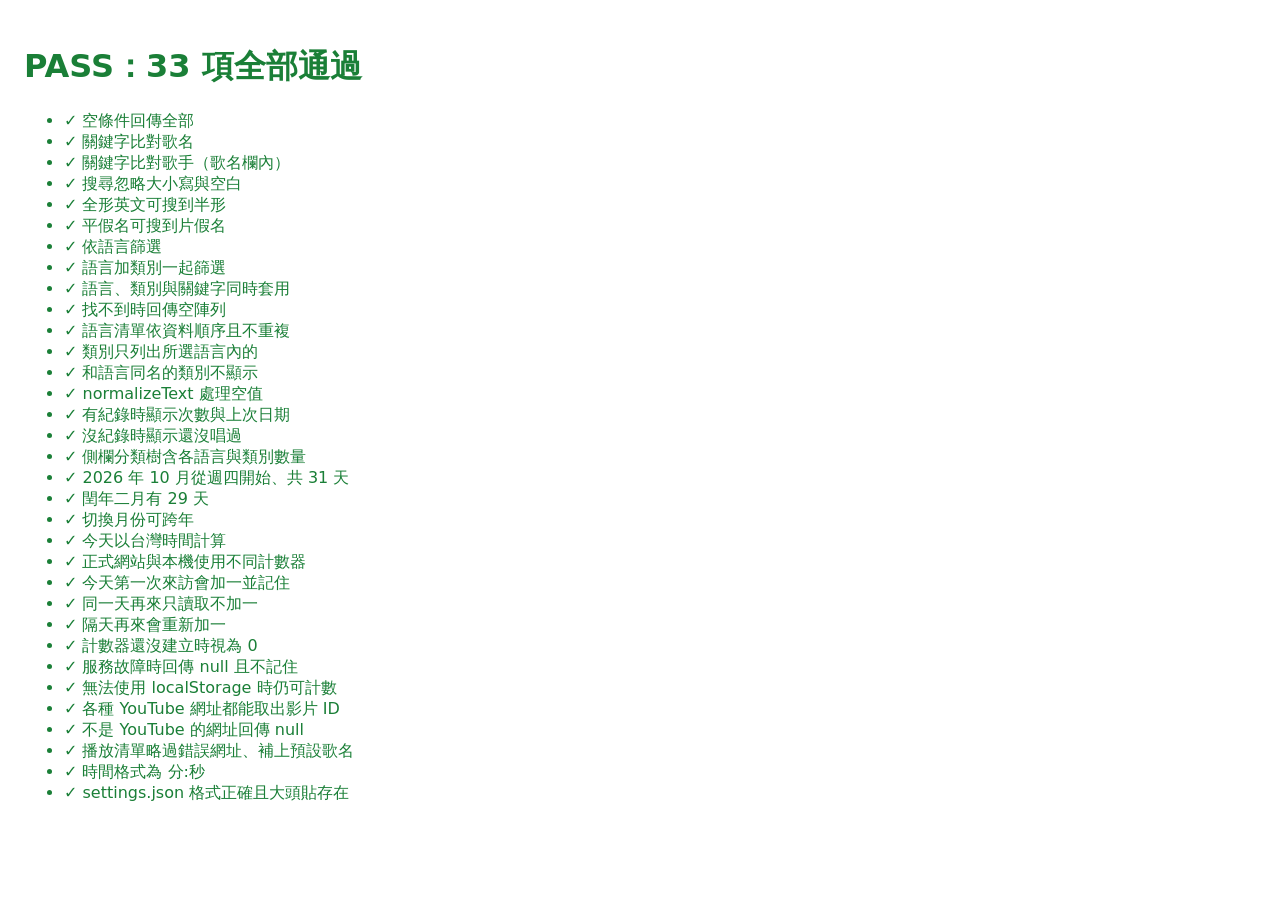
==== tests/filter.test.html @ 895b3527 "新增網站主人大頭貼與懷舊風格 YouTube 播放器 - 側欄日曆上方顯示網站主人大頭貼（480px JPG） - 分類列表下方新增粉紅配色播放器：自訂播放、進度、時間、音量控制，可放多首歌 - 大頭" ====
<!doctype html>
<html lang="zh-Hant">
<head>
  <meta charset="utf-8">
  <title>網頁邏輯測試</title>
  <style>
    body { font-family: system-ui, sans-serif; padding: 16px; }
    .pass { color: #1a7f37; } .fail { color: #cf222e; }
  </style>
</head>
<body>
  <h1 id="summary">執行中…</h1>
  <ul id="results"></ul>
  <script type="module">
    import { ALL, availableCategories, categoryTree, filterSongs, listLanguages, normalizeText, sungInfo } from "../site/filter.js";
    import { isoDate, monthGrid, shiftMonth, todayInTaipei } from "../site/calendar.js";
    import { countVisit, namespaceFor } from "../site/counter.js";
    import { formatTime, parseYouTubeId, playlistFrom } from "../site/player.js";

    const song = (name, language, category) => ({ name, language, category, count: 0, lastSung: null });
    const songs = [
      song("ドライフラワー", "日文", "JPOP"),
      song("残酷な天使のテーゼ", "日文", "動漫歌曲"),
      song("Just be friends", "日文", "V家"),
      song("楊丞琳- 理想情人", "中文", "中文"),
      song("黃妃- 追追追", "台語", "台語"),
    ];
    const names = (list) => list.map((s) => s.name);

    // 假的計數服務：記錄呼叫的網址，回傳指定的值
    function fakeCounter(values = {}, { status = 200 } = {}) {
      const calls = [];
      const fetchFn = async (url) => {
        calls.push(url);
        const key = url.split("/").pop();
        if (status !== 200) return { ok: false, status, json: async () => ({}) };
        if (!(key in values)) return { ok: false, status: 404, json: async () => ({ error: "Key not found" }) };
        return { ok: true, status: 200, json: async () => ({ value: values[key] }) };
      };
      return { calls, fetchFn };
    }
    function memoryStorage(initial = {}) {
      const data = { ...initial };
      return { getItem: (k) => data[k] ?? null, setItem: (k, v) => (data[k] = v), data };
    }

    const tests = {
      // ---------- 搜尋與篩選 ----------
      "空條件回傳全部"() {
        eq(filterSongs(songs).length, 5);
      },
      "關鍵字比對歌名"() {
        eq(names(filterSongs(songs, { query: "天使" })), ["残酷な天使のテーゼ"]);
      },
      "關鍵字比對歌手（歌名欄內）"() {
        eq(names(filterSongs(songs, { query: "楊丞琳" })), ["楊丞琳- 理想情人"]);
      },
      "搜尋忽略大小寫與空白"() {
        eq(names(filterSongs(songs, { query: "JUSTBE" })), ["Just be friends"]);
      },
      "全形英文可搜到半形"() {
        eq(names(filterSongs(songs, { query: "ｊｕｓｔ" })), ["Just be friends"]);
      },
      "平假名可搜到片假名"() {
        eq(names(filterSongs(songs, { query: "どらいふらわー" })), ["ドライフラワー"]);
      },
      "依語言篩選"() {
        eq(names(filterSongs(songs, { language: "台語" })), ["黃妃- 追追追"]);
      },
      "語言加類別一起篩選"() {
        eq(names(filterSongs(songs, { language: "日文", category: "V家" })), ["Just be friends"]);
      },
      "語言、類別與關鍵字同時套用"() {
        eq(filterSongs(songs, { language: "日文", category: "JPOP", query: "天使" }).length, 0);
      },
      "找不到時回傳空陣列"() {
        eq(filterSongs(songs, { query: "不存在的歌" }), []);
      },
      "語言清單依資料順序且不重複"() {
        eq(listLanguages(songs), ["日文", "中文", "台語"]);
      },
      "類別只列出所選語言內的"() {
        eq(availableCategories(songs, "日文"), ["JPOP", "動漫歌曲", "V家"]);
      },
      "和語言同名的類別不顯示"() {
        eq(availableCategories(songs, "中文"), []);
        eq(availableCategories(songs, ALL), ["JPOP", "動漫歌曲", "V家"]);
      },
      "normalizeText 處理空值"() {
        eq(normalizeText(undefined), "");
      },
      "有紀錄時顯示次數與上次日期"() {
        eq(sungInfo({ count: 3, lastSung: "2026-10-12" }), "唱過 3 次 · 上次 2026/10/12");
      },
      "沒紀錄時顯示還沒唱過"() {
        eq(sungInfo({ count: 0, lastSung: null }), "還沒唱過");
        eq(sungInfo({}), "還沒唱過");
      },
      "側欄分類樹含各語言與類別數量"() {
        eq(categoryTree(songs), [
          { language: "日文", count: 3, categories: [
            { name: "JPOP", count: 1 }, { name: "動漫歌曲", count: 1 }, { name: "V家", count: 1 },
          ] },
          { language: "中文", count: 1, categories: [] },
          { language: "台語", count: 1, categories: [] },
        ]);
      },

      // ---------- 日曆 ----------
      "2026 年 10 月從週四開始、共 31 天"() {
        const weeks = monthGrid(2026, 10);
        eq(weeks[0], [null, null, null, null, 1, 2, 3]);
        eq(weeks.flat().filter(Boolean).length, 31);
        eq(weeks.every((w) => w.length === 7), true);
      },
      "閏年二月有 29 天"() {
        eq(monthGrid(2028, 2).flat().filter(Boolean).length, 29);
        eq(monthGrid(2026, 2).flat().filter(Boolean).length, 28);
      },
      "切換月份可跨年"() {
        eq(shiftMonth({ year: 2026, month: 12 }, 1), { year: 2027, month: 1 });
        eq(shiftMonth({ year: 2026, month: 1 }, -1), { year: 2025, month: 12 });
      },
      "今天以台灣時間計算"() {
        // UTC 10/15 20:00 = 台灣 10/16 04:00
        eq(todayInTaipei(new Date("2026-10-15T20:00:00Z")), { year: 2026, month: 10, day: 16 });
        eq(isoDate({ year: 2026, month: 1, day: 5 }), "2026-01-05");
      },

      // ---------- 訪客計數 ----------
      "正式網站與本機使用不同計數器"() {
        eq(namespaceFor("enderman1000456-tech.github.io"), "almond-milk-songlist");
        eq(namespaceFor("localhost"), "almond-milk-songlist-dev");
      },
      async "今天第一次來訪會加一並記住"() {
        const { calls, fetchFn } = fakeCounter({ "day-2026-10-16": 5, total: 120 });
        const storage = memoryStorage();
        const result = await countVisit({ today: "2026-10-16", namespace: "ns", fetchFn, storage });
        eq(result, { today: 5, total: 120 });
        eq(calls.every((u) => u.includes("/hit/ns/")), true);
        eq(storage.data.lastCountedVisit, "2026-10-16");
      },
      async "同一天再來只讀取不加一"() {
        const { calls, fetchFn } = fakeCounter({ "day-2026-10-16": 5, total: 120 });
        const storage = memoryStorage({ lastCountedVisit: "2026-10-16" });
        await countVisit({ today: "2026-10-16", namespace: "ns", fetchFn, storage });
        eq(calls.every((u) => u.includes("/get/ns/")), true);
      },
      async "隔天再來會重新加一"() {
        const { calls, fetchFn } = fakeCounter({ "day-2026-10-17": 1, total: 121 });
        const storage = memoryStorage({ lastCountedVisit: "2026-10-16" });
        await countVisit({ today: "2026-10-17", namespace: "ns", fetchFn, storage });
        eq(calls.every((u) => u.includes("/hit/")), true);
      },
      async "計數器還沒建立時視為 0"() {
        const { fetchFn } = fakeCounter({ total: 7 });
        const storage = memoryStorage({ lastCountedVisit: "2026-10-16" });
        eq(await countVisit({ today: "2026-10-16", namespace: "ns", fetchFn, storage }), { today: 0, total: 7 });
      },
      async "服務故障時回傳 null 且不記住"() {
        const { fetchFn } = fakeCounter({}, { status: 500 });
        const storage = memoryStorage();
        eq(await countVisit({ today: "2026-10-16", namespace: "ns", fetchFn, storage }), null);
        eq(storage.data.lastCountedVisit, undefined);
      },
      async "無法使用 localStorage 時仍可計數"() {
        const { fetchFn } = fakeCounter({ "day-2026-10-16": 1, total: 1 });
        const broken = { getItem() { throw new Error("blocked"); }, setItem() { throw new Error("blocked"); } };
        eq(await countVisit({ today: "2026-10-16", namespace: "ns", fetchFn, storage: broken }), { today: 1, total: 1 });
      },

      // ---------- 播放器 ----------
      "各種 YouTube 網址都能取出影片 ID"() {
        const id = "9rr2Oww94a8";
        for (const url of [
          "https://youtu.be/9rr2Oww94a8?si=eheN7IL6yK9_a3-s",
          "https://www.youtube.com/watch?v=9rr2Oww94a8&t=30s",
          "https://m.youtube.com/watch?v=9rr2Oww94a8",
          "https://music.youtube.com/watch?v=9rr2Oww94a8",
          "https://www.youtube.com/embed/9rr2Oww94a8",
          "https://www.youtube.com/shorts/9rr2Oww94a8",
          "https://www.youtube.com/live/9rr2Oww94a8?si=x",
          " 9rr2Oww94a8 ",
        ]) eq([url, parseYouTubeId(url)], [url, id]);
      },
      "不是 YouTube 的網址回傳 null"() {
        for (const url of ["", null, "https://example.com/watch?v=9rr2Oww94a8", "https://youtu.be/", "不是網址", "https://www.youtube.com/watch?v=short"]) {
          eq([url, parseYouTubeId(url)], [url, null]);
        }
      },
      "播放清單略過錯誤網址、補上預設歌名"() {
        eq(playlistFrom([
          { title: " 平靜 ", url: "https://youtu.be/9rr2Oww94a8" },
          { title: "壞掉的", url: "https://example.com" },
          { url: "https://youtu.be/oH8g3NER6_k" },
        ]), [
          { title: "平靜", id: "9rr2Oww94a8" },
          { title: "未命名歌曲", id: "oH8g3NER6_k" },
        ]);
        eq(playlistFrom(undefined), []);
      },
      "時間格式為 分:秒"() {
        eq(formatTime(12), "00:12");
        eq(formatTime(143.9), "02:23");
        eq(formatTime(3723), "62:03");
        eq(formatTime(NaN), "00:00");
        eq(formatTime(-5), "00:00");
      },

      // ---------- 網站設定檔 ----------
      async "settings.json 格式正確且大頭貼存在"() {
        const settings = await (await fetch("../site/data/settings.json")).json();
        eq(typeof settings.owner.name, "string");
        const avatar = await fetch(`../site/${settings.owner.avatar}`, { method: "HEAD" });
        eq(avatar.ok, true);
        eq(playlistFrom(settings.player).length, settings.player.length);
      },
    };

    function eq(actual, expected) {
      const a = JSON.stringify(actual), e = JSON.stringify(expected);
      if (a !== e) throw new Error(`預期 ${e}，實際 ${a}`);
    }

    let failed = 0;
    for (const [name, fn] of Object.entries(tests)) {
      const li = document.createElement("li");
      try { await fn(); li.className = "pass"; li.textContent = `✓ ${name}`; }
      catch (err) { failed++; li.className = "fail"; li.textContent = `✗ ${name}：${err.message}`; }
      document.getElementById("results").append(li);
    }
    const total = Object.keys(tests).length;
    const summary = failed ? `FAIL：${failed} / ${total} 失敗` : `PASS：${total} 項全部通過`;
    document.getElementById("summary").textContent = summary;
    document.getElementById("summary").className = failed ? "fail" : "pass";
    document.title = summary;
  </script>
</body>
</html>
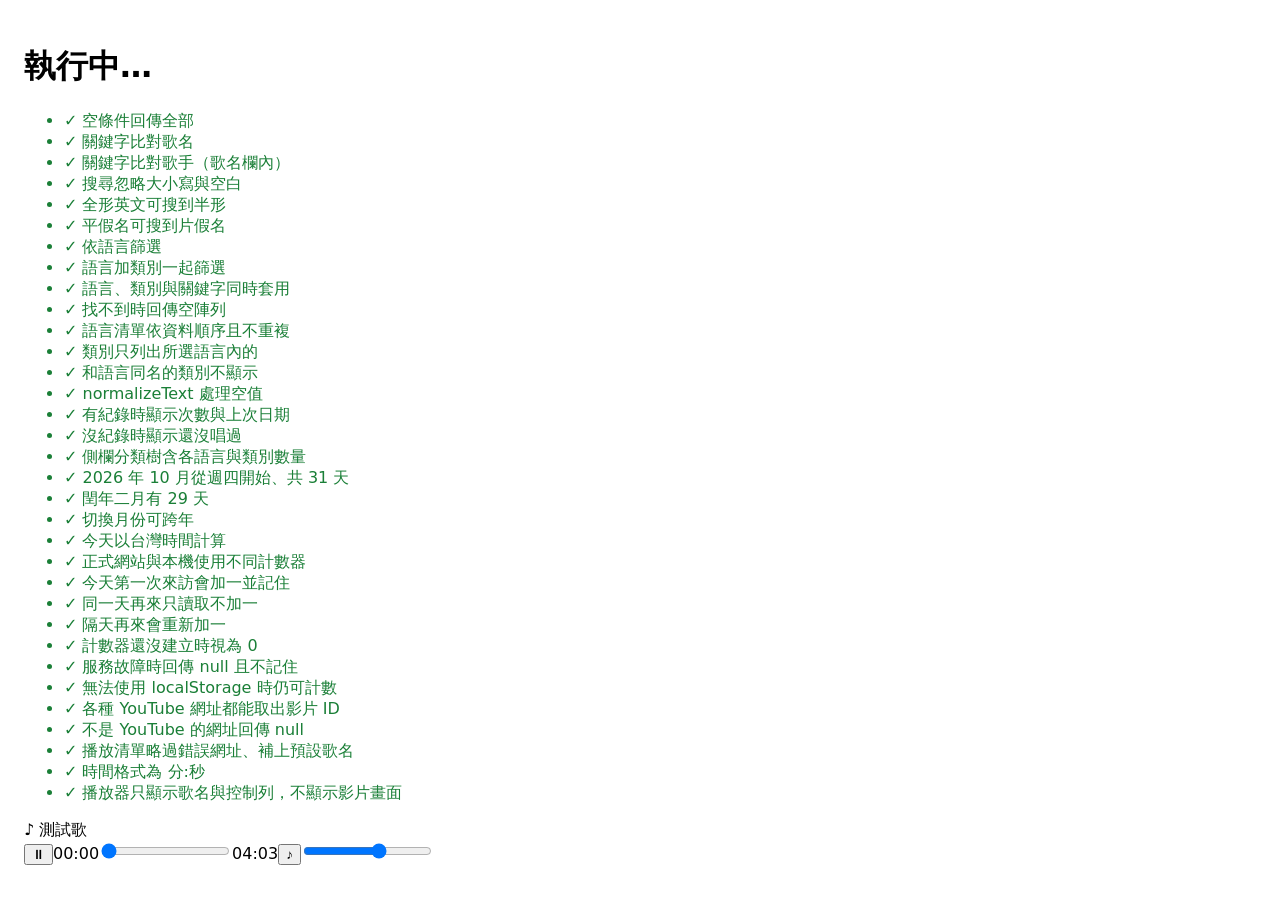
==== commit 250d8a5c: "播放器改為自動播放的背景音樂，更換大頭貼與標題 - 播放器歌曲改為 アスミルキミヘ - 杏仁ミル，隱藏影片畫面，只顯示歌名、播放/暫停、進度、音量 - 進站自動播放；瀏覽器擋有聲自動播放時先靜音播放，" ====
--- a/tests/filter.test.html
+++ b/tests/filter.test.html
@@ -15,7 +15,38 @@
     import { ALL, availableCategories, categoryTree, filterSongs, listLanguages, normalizeText, sungInfo } from "../site/filter.js";
     import { isoDate, monthGrid, shiftMonth, todayInTaipei } from "../site/calendar.js";
     import { countVisit, namespaceFor } from "../site/counter.js";
-    import { formatTime, parseYouTubeId, playlistFrom } from "../site/player.js";
+    import { formatTime, mountPlayer, parseYouTubeId, playlistFrom } from "../site/player.js";
+
+    // 假的 YouTube API：blockSound 為 true 時模擬瀏覽器擋下有聲音的自動播放
+    function installFakeYouTube({ blockSound }) {
+      const log = [];
+      const State = { UNSTARTED: -1, ENDED: 0, PLAYING: 1, PAUSED: 2 };
+      window.YT = {
+        PlayerState: State,
+        Player: class {
+          constructor(host, options) {
+            this.options = options;
+            this.state = State.UNSTARTED;
+            this.muted = false;
+            setTimeout(() => options.events.onReady(), 0);
+          }
+          setState(s) { this.state = s; this.options.events.onStateChange({ data: s }); }
+          playVideo() { log.push("play"); if (!blockSound || this.muted || this.unlocked) this.setState(State.PLAYING); }
+          pauseVideo() { log.push("pause"); this.setState(State.PAUSED); }
+          mute() { log.push("mute"); this.muted = true; }
+          unMute() { log.push("unMute"); this.muted = false; this.unlocked = true; }
+          isMuted() { return this.muted; }
+          setVolume() {}
+          getPlayerState() { return this.state; }
+          getCurrentTime() { return 0; }
+          getDuration() { return 243; }
+          seekTo() {}
+          loadVideoById() {}
+        },
+      };
+      return log;
+    }
+    const sleep = (ms) => new Promise((r) => setTimeout(r, ms));
 
     const song = (name, language, category) => ({ name, language, category, count: 0, lastSung: null });
     const songs = [
@@ -207,12 +238,64 @@
         eq(formatTime(-5), "00:00");
       },
 
+      async "播放器只顯示歌名與控制列，不顯示影片畫面"() {
+        installFakeYouTube({ blockSound: false });
+        const box = document.createElement("div");
+        document.body.append(box);
+        mountPlayer(box, [{ title: "測試歌", url: "https://youtu.be/9rr2Oww94a8" }]);
+        eq(box.querySelector(".player-title").textContent, "♪ 測試歌");
+        eq(box.querySelector(".player-hidden").getAttribute("aria-hidden"), "true");
+        eq(box.querySelector(".player-screen, .player-big"), null);
+        eq(!!box.querySelector(".player-seek") && !!box.querySelector(".player-volume"), true);
+        box.remove();
+      },
+      async "瀏覽器允許時直接有聲音自動播放"() {
+        const log = installFakeYouTube({ blockSound: false });
+        const box = document.createElement("div");
+        document.body.append(box);
+        mountPlayer(box, [{ title: "測試歌", url: "https://youtu.be/9rr2Oww94a8" }]);
+        await sleep(1700);
+        eq(log.includes("mute"), false);
+        eq(box.querySelector(".player-hint").hidden, true);
+        eq(box.querySelector(".player-btn").getAttribute("aria-label"), "暫停");
+        box.remove();
+      },
+      async "聲音被擋時改靜音播放，點網頁後開啟聲音"() {
+        const log = installFakeYouTube({ blockSound: true });
+        const box = document.createElement("div");
+        document.body.append(box);
+        mountPlayer(box, [{ title: "測試歌", url: "https://youtu.be/9rr2Oww94a8" }]);
+        await sleep(1700);
+        eq(log.includes("mute"), true);
+        eq(box.querySelector(".player-hint").hidden, false);
+        eq(box.querySelector(".player-btn").getAttribute("aria-label"), "暫停");
+        document.body.dispatchEvent(new Event("pointerdown", { bubbles: true }));
+        eq(log.at(-1) === "unMute" || log.includes("unMute"), true);
+        eq(box.querySelector(".player-hint").hidden, true);
+        box.remove();
+      },
+      async "靜音自動播放時按暫停鍵會開聲音而不是暫停"() {
+        const log = installFakeYouTube({ blockSound: true });
+        const box = document.createElement("div");
+        document.body.append(box);
+        mountPlayer(box, [{ title: "測試歌", url: "https://youtu.be/9rr2Oww94a8" }]);
+        await sleep(1700);
+        box.querySelector(".player-btn").click();
+        eq(log.includes("unMute"), true);
+        eq(log.includes("pause"), false);
+        box.querySelector(".player-btn").click();
+        eq(log.at(-1), "pause");
+        box.remove();
+        delete window.YT;
+      },
+
       // ---------- 網站設定檔 ----------
       async "settings.json 格式正確且大頭貼存在"() {
         const settings = await (await fetch("../site/data/settings.json")).json();
-        eq(typeof settings.owner.name, "string");
+        eq(typeof settings.owner.caption, "string");
         const avatar = await fetch(`../site/${settings.owner.avatar}`, { method: "HEAD" });
         eq(avatar.ok, true);
+        eq(settings.player.length > 0, true);
         eq(playlistFrom(settings.player).length, settings.player.length);
       },
     };
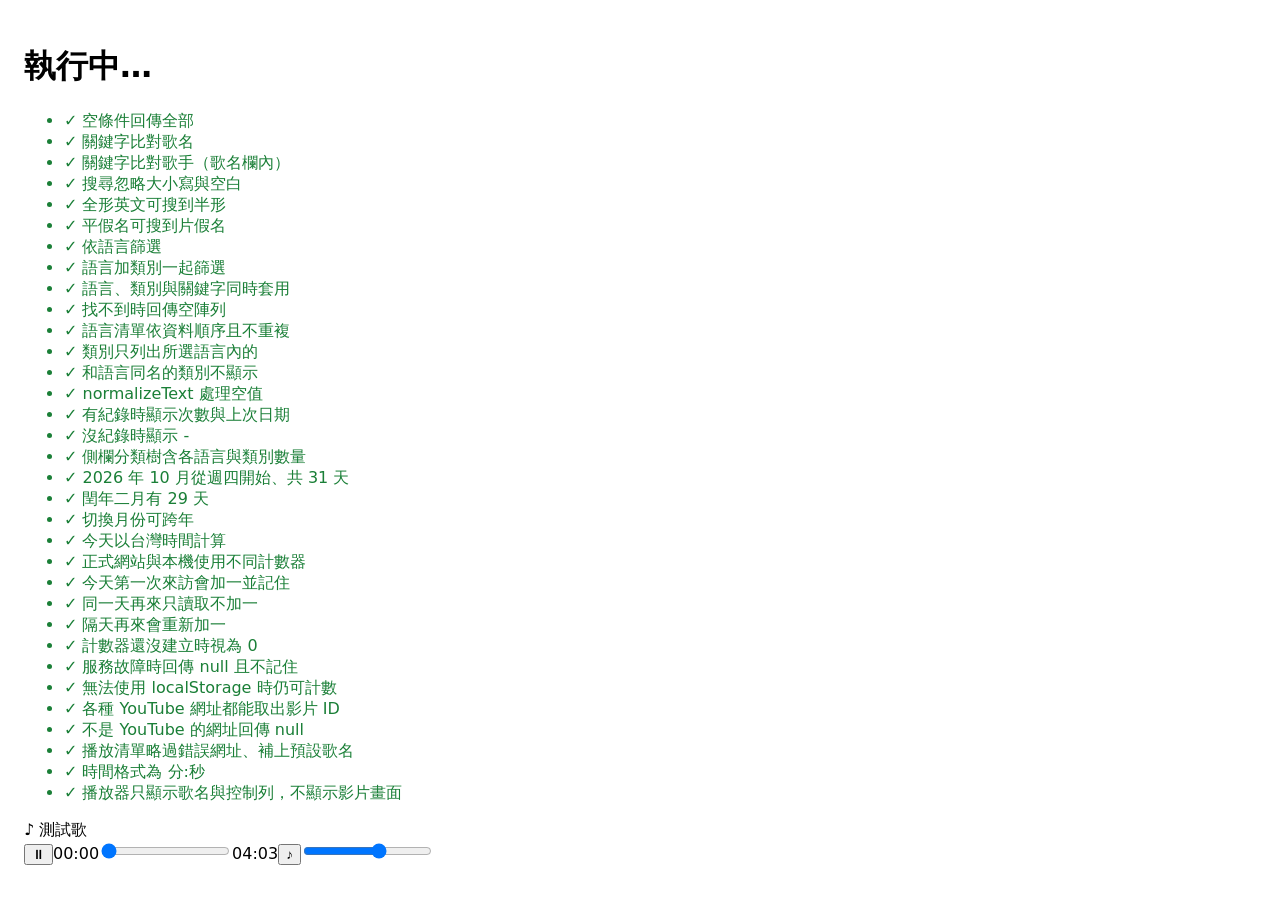
==== commit fa4e8638: "沒有演唱紀錄的歌改顯示「-」 Co-Authored-By: Claude Opus 5.5 <noreply@anthropic.com>" ====
--- a/tests/filter.test.html
+++ b/tests/filter.test.html
@@ -123,9 +123,9 @@
       "有紀錄時顯示次數與上次日期"() {
         eq(sungInfo({ count: 3, lastSung: "2026-10-12" }), "唱過 3 次 · 上次 2026/10/12");
       },
-      "沒紀錄時顯示還沒唱過"() {
-        eq(sungInfo({ count: 0, lastSung: null }), "還沒唱過");
-        eq(sungInfo({}), "還沒唱過");
+      "沒紀錄時顯示 -"() {
+        eq(sungInfo({ count: 0, lastSung: null }), "-");
+        eq(sungInfo({}), "-");
       },
       "側欄分類樹含各語言與類別數量"() {
         eq(categoryTree(songs), [
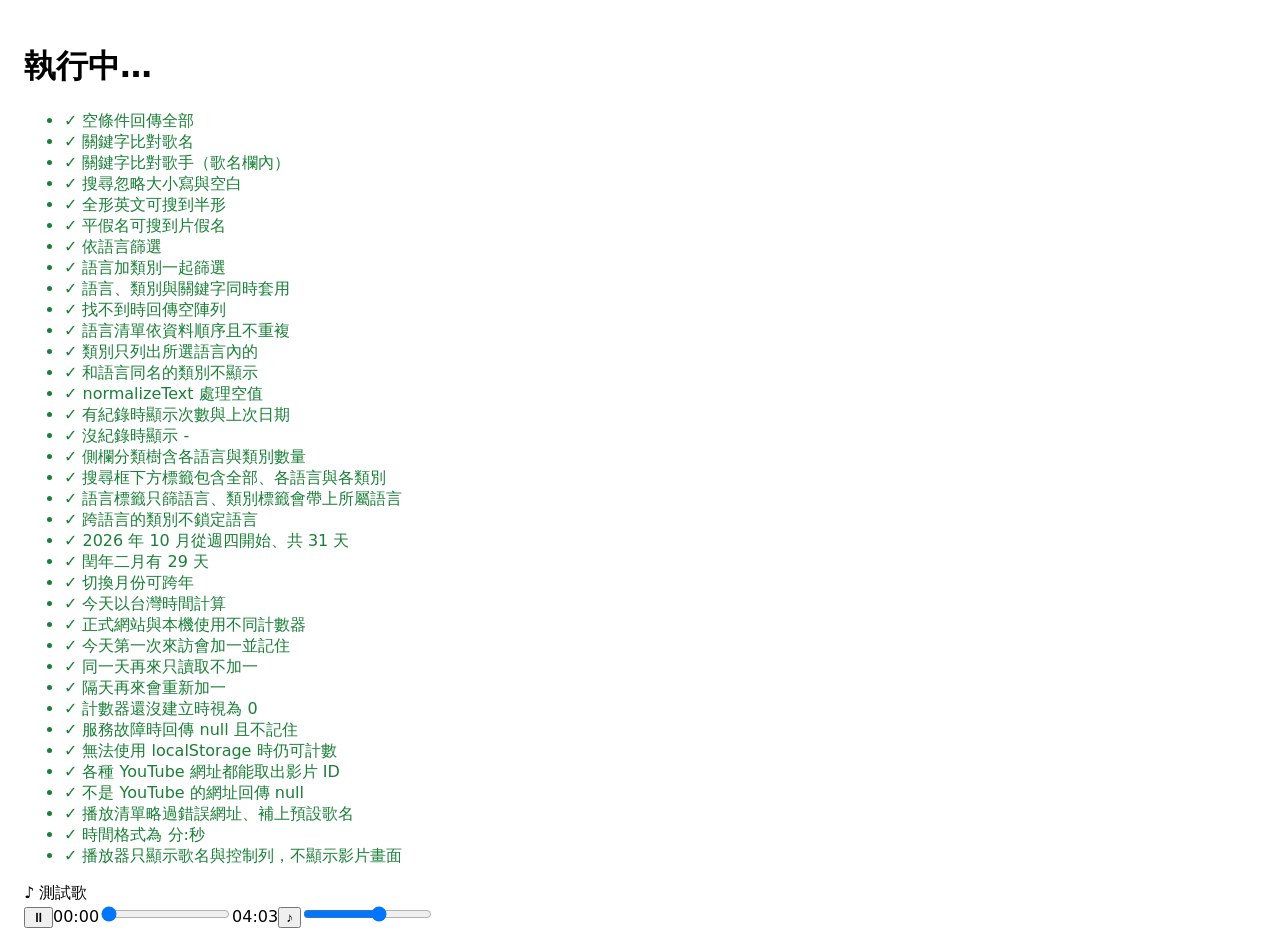
==== commit 8c06279d: "搜尋框下方標籤加入日文、台語、中文 Co-Authored-By: Claude Opus 5.5 <noreply@anthropic.com>" ====
--- a/tests/filter.test.html
+++ b/tests/filter.test.html
@@ -12,7 +12,7 @@
   <h1 id="summary">執行中…</h1>
   <ul id="results"></ul>
   <script type="module">
-    import { ALL, availableCategories, categoryTree, filterSongs, listLanguages, normalizeText, sungInfo } from "../site/filter.js";
+    import { ALL, availableCategories, categoryTree, filterChips, filterSongs, listLanguages, normalizeText, sungInfo } from "../site/filter.js";
     import { isoDate, monthGrid, shiftMonth, todayInTaipei } from "../site/calendar.js";
     import { countVisit, namespaceFor } from "../site/counter.js";
     import { formatTime, mountPlayer, parseYouTubeId, playlistFrom } from "../site/player.js";
@@ -137,6 +137,24 @@
         ]);
       },
 
+      "搜尋框下方標籤包含全部、各語言與各類別"() {
+        eq(filterChips(songs).map((c) => c.label), ["全部", "日文", "中文", "台語", "JPOP", "動漫歌曲", "V家"]);
+      },
+      "語言標籤只篩語言、類別標籤會帶上所屬語言"() {
+        const chips = Object.fromEntries(filterChips(songs).map((c) => [c.label, c]));
+        eq(chips["全部"], { label: "全部", language: ALL, category: ALL });
+        eq(chips["台語"], { label: "台語", language: "台語", category: ALL });
+        eq(chips["JPOP"], { label: "JPOP", language: "日文", category: "JPOP" });
+        eq(names(filterSongs(songs, chips["台語"])), ["黃妃- 追追追"]);
+        eq(names(filterSongs(songs, chips["V家"])), ["Just be friends"]);
+      },
+      "跨語言的類別不鎖定語言"() {
+        const mixed = [...songs, song("中文動漫歌", "中文", "動漫歌曲")];
+        const anime = filterChips(mixed).find((c) => c.label === "動漫歌曲");
+        eq(anime.language, ALL);
+        eq(filterSongs(mixed, anime).length, 2);
+      },
+
       // ---------- 日曆 ----------
       "2026 年 10 月從週四開始、共 31 天"() {
         const weeks = monthGrid(2026, 10);
@@ -160,7 +178,7 @@
 
       // ---------- 訪客計數 ----------
       "正式網站與本機使用不同計數器"() {
-        eq(namespaceFor("enderman1000456-tech.github.io"), "almond-milk-songlist");
+        eq(namespaceFor("mirumiru-blog.github.io"), "almond-milk-songlist");
         eq(namespaceFor("localhost"), "almond-milk-songlist-dev");
       },
       async "今天第一次來訪會加一並記住"() {
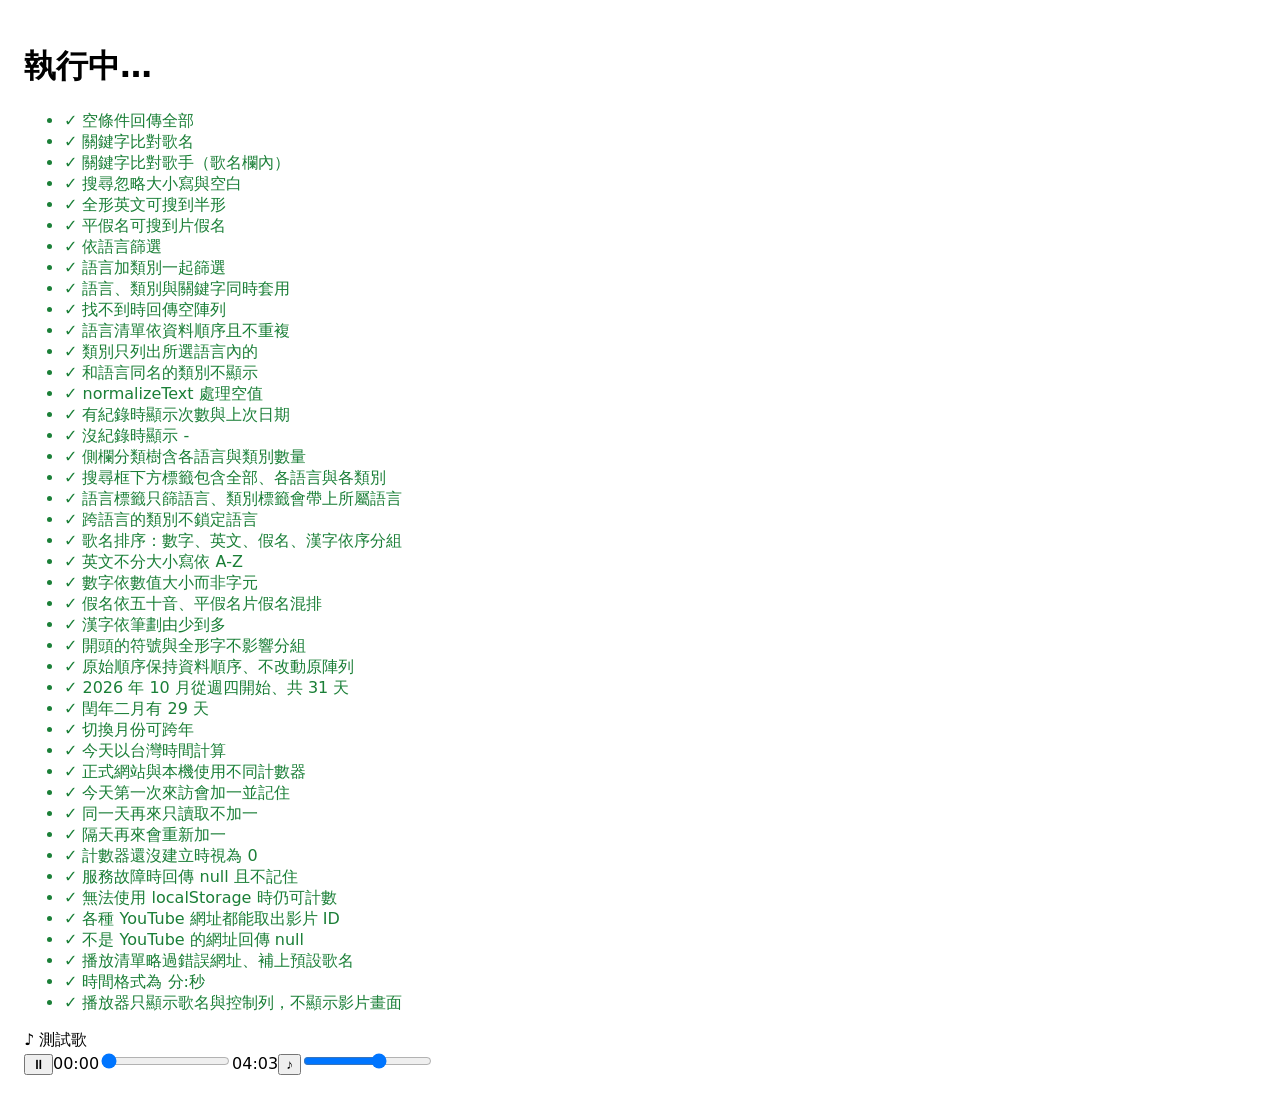
==== commit c10d3a8d: "新增歌名排序（數字、英文 A-Z、假名五十音、漢字筆劃） - 預設依歌名排序，分組順序：數字 → 英文 → 日文假名 → 漢字（筆劃少到多） - 排序時忽略開頭符號並將全形轉半形 - 列表上方新增排序" ====
--- a/tests/filter.test.html
+++ b/tests/filter.test.html
@@ -12,6 +12,7 @@
   <h1 id="summary">執行中…</h1>
   <ul id="results"></ul>
   <script type="module">
+    import { SORT_NAME, SORT_ORIGINAL, compareNames, sortSongs } from "../site/filter.js";
     import { ALL, availableCategories, categoryTree, filterChips, filterSongs, listLanguages, normalizeText, sungInfo } from "../site/filter.js";
     import { isoDate, monthGrid, shiftMonth, todayInTaipei } from "../site/calendar.js";
     import { countVisit, namespaceFor } from "../site/counter.js";
@@ -155,6 +156,33 @@
         eq(filterSongs(mixed, anime).length, 2);
       },
 
+      // ---------- 排序 ----------
+      "歌名排序：數字、英文、假名、漢字依序分組"() {
+        const input = ["黃妃- 追追追", "ドライフラワー", "Bunny Girl", "366日", "あいのうた", "WILL", "一輩子"];
+        eq(input.slice().sort(compareNames), ["366日", "Bunny Girl", "WILL", "あいのうた", "ドライフラワー", "一輩子", "黃妃- 追追追"]);
+      },
+      "英文不分大小寫依 A-Z"() {
+        eq(["zoo", "Apple", "banana"].sort(compareNames), ["Apple", "banana", "zoo"]);
+      },
+      "數字依數值大小而非字元"() {
+        eq(["366日", "2 Lovers", "10 Years"].sort(compareNames), ["2 Lovers", "10 Years", "366日"]);
+      },
+      "假名依五十音、平假名片假名混排"() {
+        eq(["メリッサ", "かくしん", "アイドル", "さくら"].sort(compareNames), ["アイドル", "かくしん", "さくら", "メリッサ"]);
+      },
+      "漢字依筆劃由少到多"() {
+        eq(["愛", "王", "一", "張", "人"].sort(compareNames), ["一", "人", "王", "張", "愛"]);
+      },
+      "開頭的符號與全形字不影響分組"() {
+        eq(["「鳥の詩」", "Ａlpha", "(beta)"].sort(compareNames), ["Ａlpha", "(beta)", "「鳥の詩」"]);
+      },
+      "原始順序保持資料順序、不改動原陣列"() {
+        const before = names(songs);
+        eq(names(sortSongs(songs, SORT_ORIGINAL)), before);
+        eq(names(sortSongs(songs, SORT_NAME)), ["Just be friends", "ドライフラワー", "残酷な天使のテーゼ", "黃妃- 追追追", "楊丞琳- 理想情人"]);
+        eq(names(songs), before);
+      },
+
       // ---------- 日曆 ----------
       "2026 年 10 月從週四開始、共 31 天"() {
         const weeks = monthGrid(2026, 10);
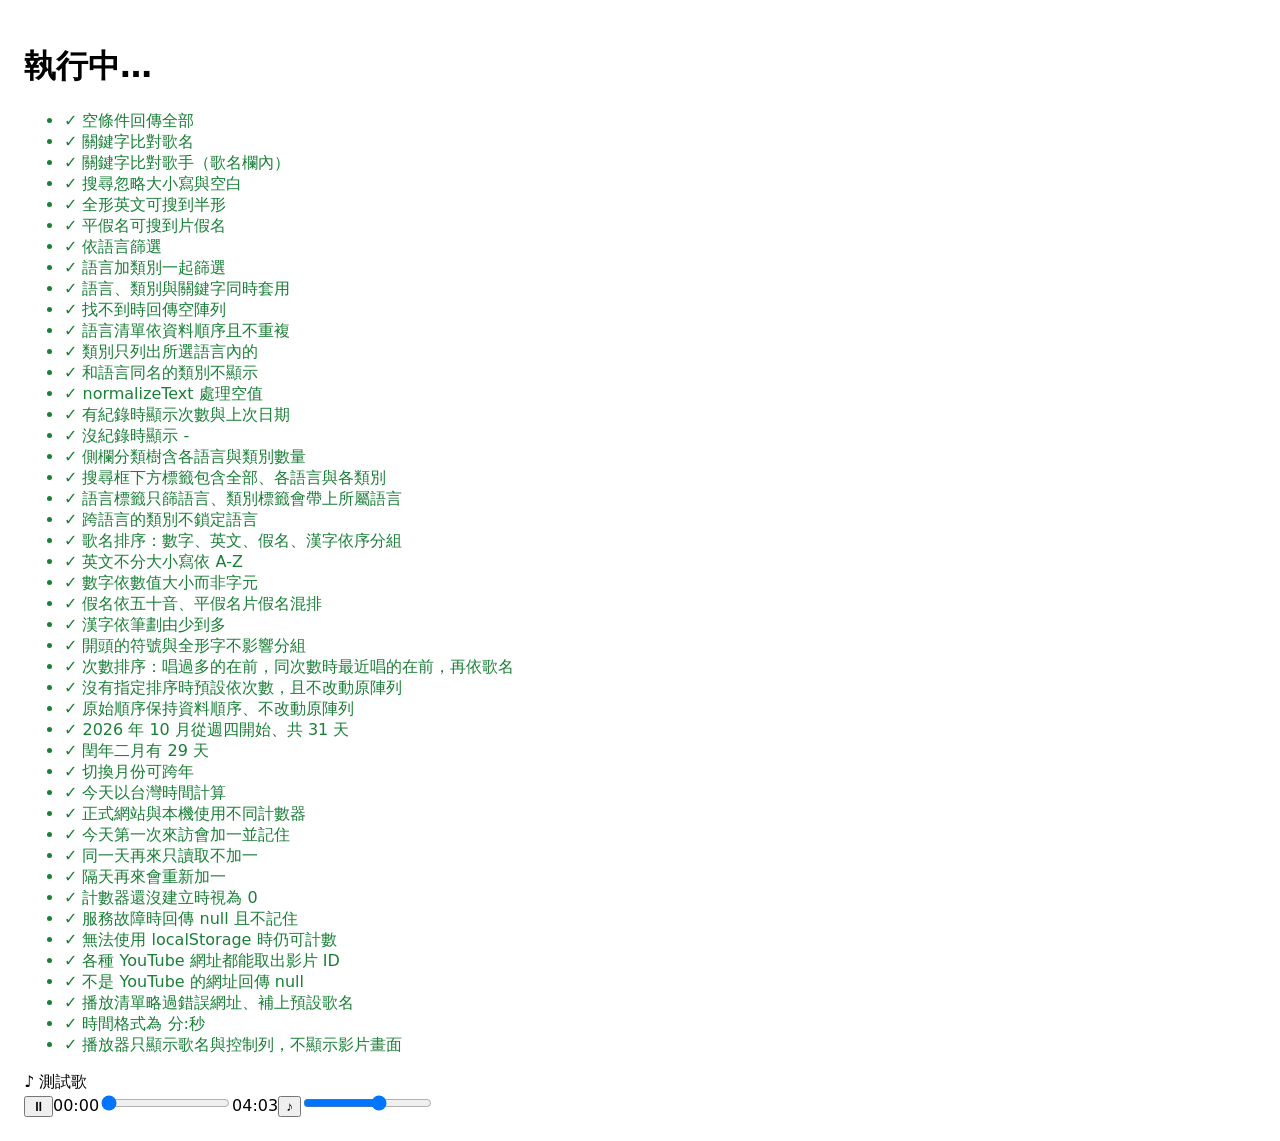
==== commit 2abea149: "新增唱過次數排序並設為預設 Co-Authored-By: Claude Opus 5.5 <noreply@anthropic.com>" ====
--- a/tests/filter.test.html
+++ b/tests/filter.test.html
@@ -12,7 +12,7 @@
   <h1 id="summary">執行中…</h1>
   <ul id="results"></ul>
   <script type="module">
-    import { SORT_NAME, SORT_ORIGINAL, compareNames, sortSongs } from "../site/filter.js";
+    import { SORT_COUNT, SORT_NAME, SORT_ORIGINAL, compareNames, sortSongs } from "../site/filter.js";
     import { ALL, availableCategories, categoryTree, filterChips, filterSongs, listLanguages, normalizeText, sungInfo } from "../site/filter.js";
     import { isoDate, monthGrid, shiftMonth, todayInTaipei } from "../site/calendar.js";
     import { countVisit, namespaceFor } from "../site/counter.js";
@@ -176,6 +176,21 @@
       "開頭的符號與全形字不影響分組"() {
         eq(["「鳥の詩」", "Ａlpha", "(beta)"].sort(compareNames), ["Ａlpha", "(beta)", "「鳥の詩」"]);
       },
+      "次數排序：唱過多的在前，同次數時最近唱的在前，再依歌名"() {
+        const input = [
+          { name: "沒唱過B", count: 0, lastSung: null },
+          { name: "唱一次舊", count: 1, lastSung: "2026-10-21" },
+          { name: "Apple", count: 0, lastSung: null },
+          { name: "唱三次", count: 3, lastSung: "2026-10-21" },
+          { name: "唱一次新", count: 1, lastSung: "2026-11-01" },
+        ];
+        eq(names(sortSongs(input, SORT_COUNT)), ["唱三次", "唱一次新", "唱一次舊", "Apple", "沒唱過B"]);
+      },
+      "沒有指定排序時預設依次數，且不改動原陣列"() {
+        const input = [{ name: "少", count: 1, lastSung: "2026-10-21" }, { name: "多", count: 2, lastSung: "2026-10-21" }];
+        eq(names(sortSongs(input)), ["多", "少"]);
+        eq(names(input), ["少", "多"]);
+      },
       "原始順序保持資料順序、不改動原陣列"() {
         const before = names(songs);
         eq(names(sortSongs(songs, SORT_ORIGINAL)), before);
